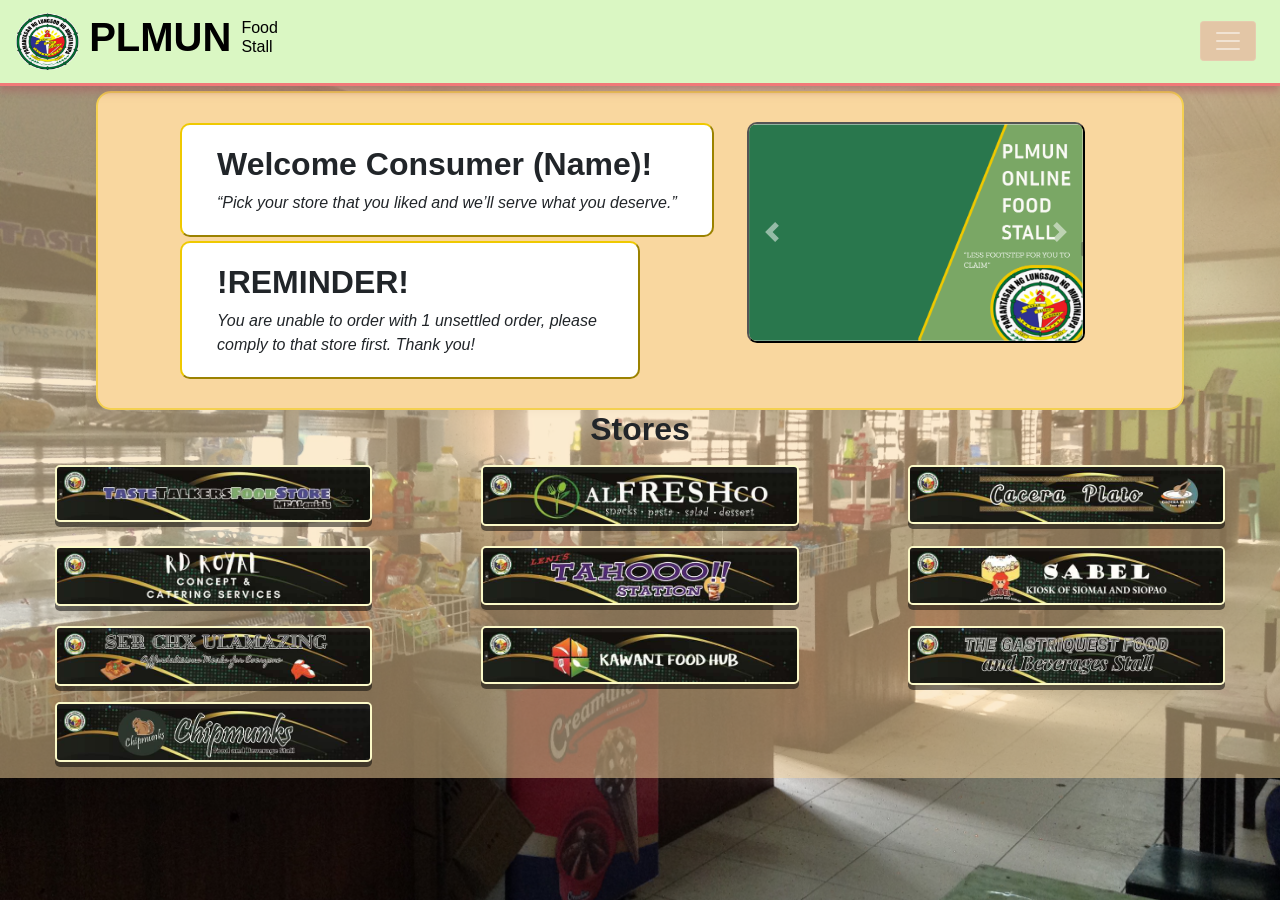
==== POFOS(Home).html @ fac3cc56 "Add files via upload" ====
<!DOCTYPE html>
<html lang="en">
<head>
  <meta charset="UTF-8">
  <meta name="viewport" content="width=device-width, initial-scale=1.0">
  <title>Home page</title>
  <link href="https://stackpath.bootstrapcdn.com/bootstrap/4.5.2/css/bootstrap.min.css" rel="stylesheet">
  <link href="https://cdnjs.cloudflare.com/ajax/libs/font-awesome/6.0.0-beta3/css/all.min.css" rel="stylesheet">
  <!-- Swiper CSS -->
<link rel="stylesheet" href="https://unpkg.com/swiper/swiper-bundle.min.css">
  <link href="https://fonts.cdnfonts.com/css/inria-sans" rel="stylesheet">
  <link rel="stylesheet" href="POFOS(Home).css">
</head>
<body>
<div class="overlay">
  <nav class="navbar navbar-dark">
    <a class="navbar-brand" href="POFOS(Home).html">
      <img src="image.png" alt="PLMUN Logo">
      <h1 class="logo-text" style="margin-left: 10px;"><b>PLMUN</b></h1>
      <h5 class="food-stall" style="margin-left: 10px;">Food<br>Stall</h5>
    </a>
    <button class="navbar-toggler mr-2 custom-navbar-toggler" type="button" data-toggle="collapse" data-target="#navbarSupportedContent" aria-controls="navbarSupportedContent" aria-expanded="false" aria-label="Toggle navigation" onclick="toggleSidebar()">
      <span class="navbar-toggler-icon"></span>
    </button>
    
    </div>
  </nav>
  
  
  
  <div class="sidebar" id="sidebar">
    <ul class="navbar-nav ml-2 mt-1">
      <li class="nav-item mt-1 active">
        <a class="nav-link" href="POFOS(Orders).html">View Orders</a>
      </li>
      <li class="nav-item">
        <a class="nav-link" href="POFOS(Account).html"><i class="fa-regular fa-user" style="margin-right: 10px;"></i>View Accounts</a>
      </li>
      <li class="nav-item">
        <a class="nav-link" href="POFOS(OHistory).html"><i class="fa-solid fa-receipt" style="margin-right: 10px;"></i>View Order History</a>
      </li>
    </ul>
    <div class="logout-container">
      <a href="POFOS(Login).html" class="btn btn-outline-dark ml-3 w-75" onclick="logout()">Logout</a>
    </div>
  </div>  

  <div class="container-fluid homepage-content">
    <div class="row justify-content-center">
      <div class="col-md-6 mb-4">
        <div class="main-container">
          <div class="row">
            <div class="col-md-auto main-content-container">
              <div class="col-md-auto main-content">
                <h2><strong>Welcome Consumer (Name)!</strong></h2>
              </div>
              <div class="col-md-auto paragraph-container">
                <i>“Pick your store that you liked and we’ll serve what you deserve.”</i>
              </div>
            </div>
            <div class="col-md-10 mt-1 main-content-container">
              <div class="col-md-auto main-content">
                <h2><strong>!REMINDER!</strong></h2>
              </div>
              <div class="col-md-auto paragraph-container">
                <i>You are unable to order with 1 unsettled order, please comply to that store first. Thank you!</i>
              </div>
            </div>
          </div>
        </div>
      </div>
      
      <div class="col-md-4 mt-4">
        <div id="carouselExampleControls" class="carousel slide" data-ride="carousel" data-interval="2000">
          <div class="carousel-inner">
            <div class="carousel-item active">
              <img src="Login.png" class="d-block w-100 carousel-img" alt="Advertisement">
            </div>
            <div class="carousel-item">
              <img src="Login.png" class="d-block w-100 carousel-img" alt="Advertisement">
            </div>
            <div class="carousel-item">
              <img src="Login.png" class="d-block w-100 carousel-img" alt="Advertisement">
            </div>
          </div>
          <a class="carousel-control-prev" href="#carouselExampleControls" role="button" data-slide="prev">
            <span class="carousel-control-prev-icon" aria-hidden="true"></span>
            <span class="sr-only">Previous</span>
          </a>
          <a class="carousel-control-next" href="#carouselExampleControls" role="button" data-slide="next">
            <span class="carousel-control-next-icon" aria-hidden="true"></span>
            <span class="sr-only">Next</span>
          </a>
        </div>
      </div>           
    </div>
  </div>
  
  
  
  
  

  <div class="store-container col-md-auto">
    <h2 class="store" style="text-align: center;"><strong> Stores </strong></h2>
    <div class="row mt-3">
      <div class="col-md-4 mb-3">
        <a href="POFOS(Menu).html?image=TasteTalkers.jpg&store=Taste%20Talkers" class="store-link">
          <img src="TasteTalkers.jpg" class="img-fluid img-button" alt="Image 1">
      </a>      
      </div>
      <div class="col-md-4 mb-3">
        <a href="POFOS(Menu).html?image=Alfreshco.jpg&store=Alfreshco" class="store-link">
            <img src="Alfreshco.jpg" class="img-fluid img-button" alt="Image 2">
        </a>
    </div>
    <div class="col-md-4 mb-3">
        <a href="POFOS(Menu).html?image=Cacera.jpg&store=Cacera" class="store-link">
            <img src="Cacera.jpg" class="img-fluid img-button" alt="Image 3">
        </a>
    </div>
    </div>
    <div class="row mt-1">
    <div class="col-md-4 mb-3">
        <a href="POFOS(Menu).html?image=Rd.jpg&store=Rd" class="store-link">
            <img src="Rd.jpg" class="img-fluid img-button" alt="Image 1">
        </a>
    </div>
    <div class="col-md-4 mb-3">
        <a href="POFOS(Menu).html?image=Tahoo.jpg&store=Tahoo" class="store-link">
            <img src="Tahoo.jpg" class="img-fluid img-button" alt="Image 2">
        </a>
    </div>
    <div class="col-md-4 mb-3">
        <a href="POFOS(Menu).html?image=Sabel.jpg&store=Sabel" class="store-link">
            <img src="Sabel.jpg" class="img-fluid img-button" alt="Image 1">
        </a>
    </div>
    
    </div>
    <div class="row mt-1">
      <div class="col-md-4 mb-3">
          <a href="POFOS(Menu).html?image=SerChx.jpg&store=SerChx" class="store-link">
              <img src="SerChx.jpg" class="img-fluid img-button" alt="Image 1">
          </a>
      </div>
      <div class="col-md-4 mb-3">
          <a href="POFOS(Menu).html?image=Kawani.jpg&store=Kawani" class="store-link">
              <img src="Kawani.jpg" class="img-fluid img-button" alt="Image 2">
          </a>
      </div>
      <div class="col-md-4 mb-3">
          <a href="POFOS(Menu).html?image=Gastriquest.jpg&store=Gastriquest" class="store-link">
              <img src="Gastriquest.jpg" class="img-fluid img-button" alt="Image 3">
          </a>
      </div>
      <div class="col-md-4 mb-3">
          <a href="POFOS(Menu).html?image=Chipmunks.jpg&store=Chipmunks" class="store-link">
              <img src="Chipmunks.jpg" class="img-fluid img-button" alt="Image 3">
          </a>
      </div>
  </div>
  
  </div>
</div>

<!-- Swiper JS -->
<script src="https://unpkg.com/swiper/swiper-bundle.min.js"></script>

  <script src="https://code.jquery.com/jquery-3.5.1.slim.min.js"></script>
  <script src="https://cdn.jsdelivr.net/npm/@popperjs/core@2.5.4/dist/umd/popper.min.js"></script>
  <script src="https://stackpath.bootstrapcdn.com/bootstrap/4.5.2/js/bootstrap.min.js"></script>
  <script src="https://code.jquery.com/jquery-3.6.0.min.js"></script>
  <script src="https://stackpath.bootstrapcdn.com/bootstrap/4.5.2/js/bootstrap.bundle.min.js"></script>

  <script>
    
    function toggleSidebar() {
  var sidebar = document.getElementById('sidebar');
  sidebar.classList.toggle('show');

  var homepageContent = document.querySelector('.homepage-content');
  var storeContainer = document.querySelector('.store-container');
  homepageContent.classList.toggle('blur'); // Toggle blur effect on homepage content
  storeContainer.classList.toggle('blur'); // Toggle blur effect on store container

  // Toggle pointer events
  if (sidebar.classList.contains('show')) {
    homepageContent.classList.add('unclickable');
    storeContainer.classList.add('unclickable');
  } else {
    homepageContent.classList.remove('unclickable');
    storeContainer.classList.remove('unclickable');
  }
}

document.addEventListener('click', function(event) {
  var sidebar = document.getElementById('sidebar');
  var sidebarButton = document.querySelector('.navbar-toggler');

  if (!sidebar.contains(event.target) && !sidebarButton.contains(event.target)) {
    sidebar.classList.remove('show');

    var homepageContent = document.querySelector('.homepage-content');
    var storeContainer = document.querySelector('.store-container');
    homepageContent.classList.remove('blur'); // Remove blur effect on homepage content when sidebar is closed
    storeContainer.classList.remove('blur'); // Remove blur effect on store container when sidebar is closed

    homepageContent.classList.remove('unclickable'); // Make homepage clickable again
    storeContainer.classList.remove('unclickable'); // Make store container clickable again
  }
});




$(document).ready(function(){
    // Trigger the carousel sliding animation
    $('.carousel').carousel({
      interval: 2000, // Set the interval in milliseconds
      pause: false // Set to true if you want to pause on hover
    });
  });
  </script>
</body>
</html>
---- POFOS(Home).css ----
body {
  font-family: 'Inria Sans', sans-serif;
  position: relative;
  background-image: url(IMG_6333.JPG);
  background-size: cover;
}

body::before {
  content: '';
  position: absolute;
  width: 100%;
  height: 100%;
  background-color: rgba(249, 216, 160, 0.5); /* Adjust the alpha value to control opacity */
}

.homepage-content {
  max-width: 85%;
  margin-top: 5px;
  border: 2px solid #EFC900; /* Yellow border */
  border-radius: 15px; /* Rounded corners */
  padding: 5px; /* Add some padding for spacing */
  background-color: rgb(249, 216, 160);
  box-shadow: 0 0 10px rgba(0, 0, 0, 0.1); /* Add a subtle shadow */
}

.homepage-content::before {
  content: '';
  position: absolute;
  left: 50%;
  width: 40px;
  height: 40px;
  background-image: url(); /* Use your own icon */
  background-size: contain;
  background-repeat: no-repeat;
  transform: translateX(-50%);
}

    .sidebar {
      position: fixed;
      top: 0;
      right: -250px;
      width: 200px;
      height: 100%;
      border-left: #F17978 solid 1px;
      background: #FBF9C8;
      transition: right 0.3s ease-in-out;
      z-index: 1000;
      overflow-y: auto;
      display: flex;
      flex-direction: column;
    }
    
    .logout-container {
      margin-top: auto;
      margin-bottom: 20px;
    }

    .btn-outline-dark {
      color: #000;
      background-color: transparent; 
      border-color: #000; 
    }
    
    .btn-outline-dark:hover {
      color: #fff;
      background-color: #000;
    }
    
    

    .navbar-brand img {
    max-height: 10%;
    max-width: 10%;
  }
  .navbar-brand {
    display: flex;
    align-items: center;
  }

  .logo-text {
    margin-left: 10px;
    color: black;
  }

  .food-stall {
    margin-left: 5px;
    font-size: 0.8em;
    color: black;
  }


    .sidebar.show {
      right: 0;
    }


    .custom-navbar-toggler{
      background-color: #f1787862;
    }
    
    .navbar-toggler-icon{
      max-width: auto;
      border-radius: 5px;
      /* Additional styling if needed */
    }
    
    .custom-navbar-toggler:hover {
      border: #FBF9C8 solid 1px;
      max-width: auto;
      /* Additional styling for hover state if needed */
    }


    .navbar {
      background-color: #DAF7C3;
      border-bottom: solid 3px #F17978;
      box-shadow: 0px 5px 8px rgba(168, 100, 100, 0.671); /* Add shadow */
      z-index: 1000;
    }

    .main-container {
      position: relative; 
      z-index: 1; 
      transition: filter 0.3s ease-in-out;
    }
    
    .blur {
      filter: blur(1px);
    }

    .unclickable {
      pointer-events: none;
    }

    .main-content-container {
        margin-top: 25px;
        border: 2px outset #EFC900;
        border-radius: 10px;
        background-color: #ffffff;
        padding: 20px;
        position: relative;
        z-index: 1;
        transition: filter 0.3s ease-in-out;
    }

    .main-content-container1 {
      margin-top: 25px;
      border: 2px outset #ec4f4f;
      border-radius: 10px;
      background-color: #ffffff;
      padding: 20px;
      position: relative;
      z-index: 1;
      transition: filter 0.3s ease-in-out;
  }

    .carousel-container {
      margin-top: 50px;
      position: relative;
      z-index: 1;
    }

    .carousel-container {
      width: 100%;
    }
    
    .carousel-inner {
      width: 100%;
    }
    
    .carousel-item img {
      width: 100%;
      height: auto;
    }

    .carousel-img {
      border-radius: 10px;
      border: black 2px outset;
    }
    

    .img-button {
      margin: 0 auto;
      border: #FBF9C8 solid 2px;
      border-radius: 5px;
      width: 80%;
      display: block;
      box-shadow: 0 5px 0px rgba(0, 0, 0, 0.5); /* Add shadow */
    }
    

.img-button:hover {
border: #29774D solid 2px;
transform: translateY(4%); 
border-radius: 5px;
box-shadow: 0 0px 0px rgba(0, 0, 0, 0.534); /* Add shadow */

}

a {
  color:black;
}

a:hover{
  color: black;
}

.nav-link:hover{
  border-bottom: #000 solid 2px;
}
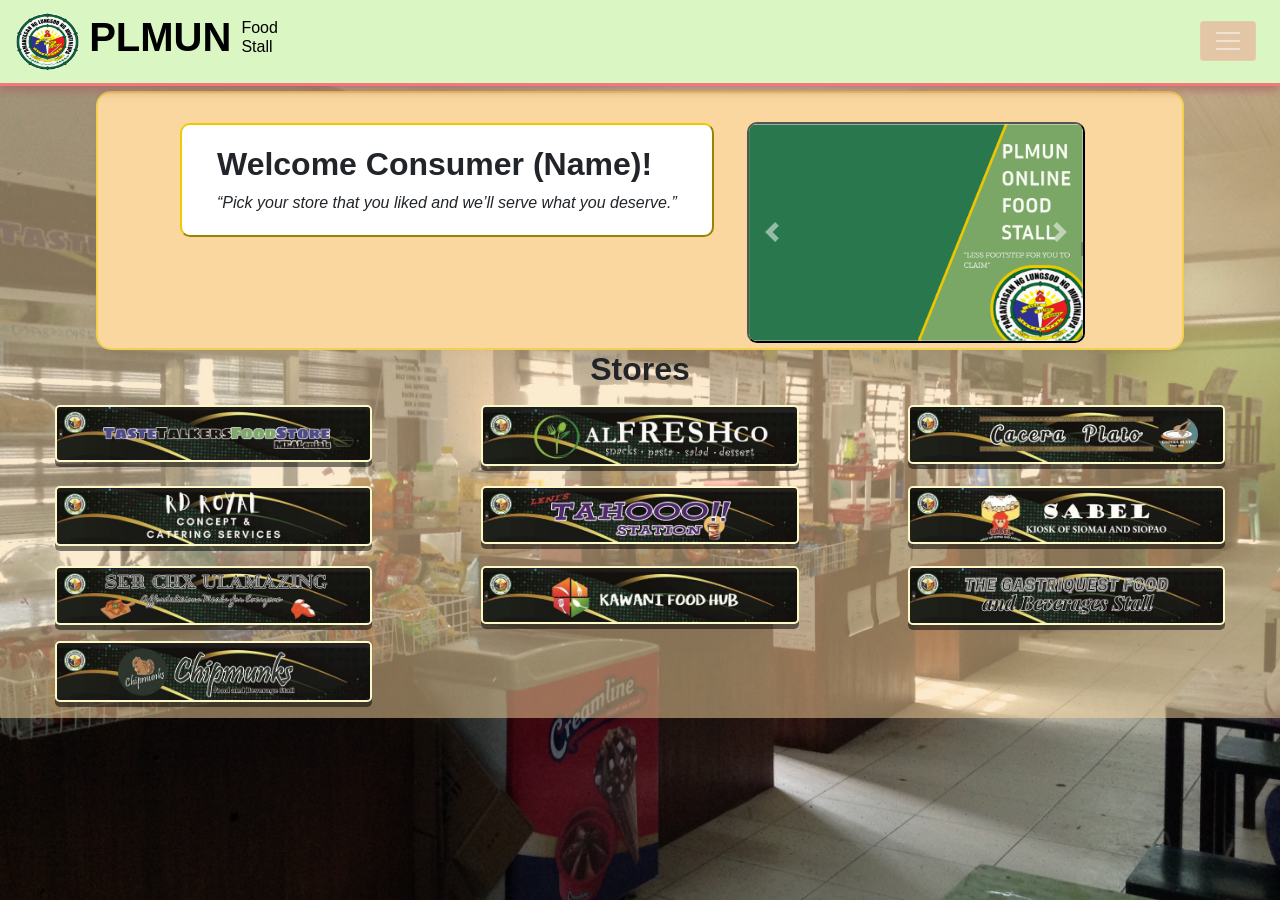
==== commit bc824229: "Update POFOS(Home).html" ====
--- a/POFOS(Home).html
+++ b/POFOS(Home).html
@@ -31,7 +31,7 @@
   <div class="sidebar" id="sidebar">
     <ul class="navbar-nav ml-2 mt-1">
       <li class="nav-item mt-1 active">
-        <a class="nav-link" href="POFOS(Orders).html">View Orders</a>
+        <a class="nav-link" href="POFOS(Orders).html" onclick="clearOrderDetails()">View Orders</a>
       </li>
       <li class="nav-item">
         <a class="nav-link" href="POFOS(Account).html"><i class="fa-regular fa-user" style="margin-right: 10px;"></i>View Accounts</a>
@@ -41,7 +41,7 @@
       </li>
     </ul>
     <div class="logout-container">
-      <a href="POFOS(Login).html" class="btn btn-outline-dark ml-3 w-75" onclick="logout()">Logout</a>
+      <button class="btn btn-outline-dark ml-3 w-75" onclick="logout()">Logout</button>
     </div>
   </div>  
 
@@ -58,14 +58,6 @@
                 <i>“Pick your store that you liked and we’ll serve what you deserve.”</i>
               </div>
             </div>
-            <div class="col-md-10 mt-1 main-content-container">
-              <div class="col-md-auto main-content">
-                <h2><strong>!REMINDER!</strong></h2>
-              </div>
-              <div class="col-md-auto paragraph-container">
-                <i>You are unable to order with 1 unsettled order, please comply to that store first. Thank you!</i>
-              </div>
-            </div>
           </div>
         </div>
       </div>
@@ -122,7 +114,7 @@
     </div>
     <div class="row mt-1">
     <div class="col-md-4 mb-3">
-        <a href="POFOS(Menu).html?image=Rd.jpg&store=Rd" class="store-link">
+        <a href="POFOS(Menu).html?image=Rd.jpg&store=Rd%20Royal" class="store-link">
             <img src="Rd.jpg" class="img-fluid img-button" alt="Image 1">
         </a>
     </div>
@@ -174,6 +166,19 @@
   <script src="https://stackpath.bootstrapcdn.com/bootstrap/4.5.2/js/bootstrap.bundle.min.js"></script>
 
   <script>
+
+    // Function to handle logout
+function logout() {
+    // Clear all data stored in local storage
+    localStorage.clear();
+
+    // Reset any necessary variables
+    // For example, you can reset the order number
+    localStorage.removeItem('orderNumber');
+
+    // Redirect the user to the login page
+    window.location.href = 'POFOS(Login).html';
+}
     
     function toggleSidebar() {
   var sidebar = document.getElementById('sidebar');
@@ -211,7 +216,11 @@
   }
 });
 
-
+// Function to clear order details from local storage
+function clearOrderDetails() {
+    // Clear the order details from the local storage
+    localStorage.removeItem('cartOrders');
+}
 
 
 $(document).ready(function(){
@@ -223,4 +232,4 @@
   });
   </script>
 </body>
-</html>+</html>
--- a/POFOS(Home).css
+++ b/POFOS(Home).css
@@ -144,7 +144,7 @@
     }
 
     .main-content-container1 {
-      margin-top: 25px;
+      
       border: 2px outset #ec4f4f;
       border-radius: 10px;
       background-color: #ffffff;
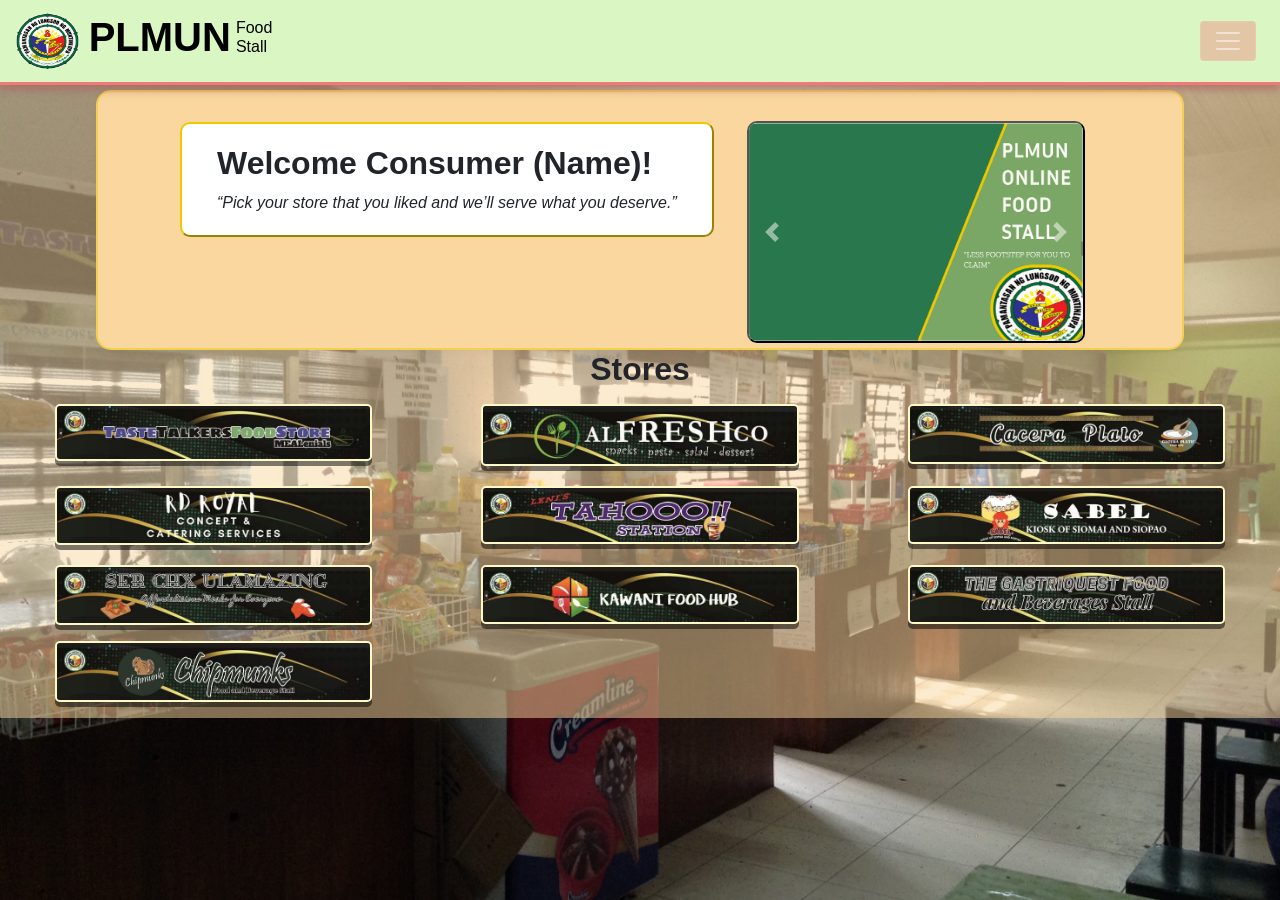
==== commit 89c7ed24: "Update POFOS(Home).html" ====
--- a/POFOS(Home).html
+++ b/POFOS(Home).html
@@ -16,8 +16,8 @@
   <nav class="navbar navbar-dark">
     <a class="navbar-brand" href="POFOS(Home).html">
       <img src="image.png" alt="PLMUN Logo">
-      <h1 class="logo-text" style="margin-left: 10px;"><b>PLMUN</b></h1>
-      <h5 class="food-stall" style="margin-left: 10px;">Food<br>Stall</h5>
+      <h1 class="logo-text"><b>PLMUN</b></h1>
+      <h5 class="food-stall">Food<br>Stall</h5>
     </a>
     <button class="navbar-toggler mr-2 custom-navbar-toggler" type="button" data-toggle="collapse" data-target="#navbarSupportedContent" aria-controls="navbarSupportedContent" aria-expanded="false" aria-label="Toggle navigation" onclick="toggleSidebar()">
       <span class="navbar-toggler-icon"></span>
